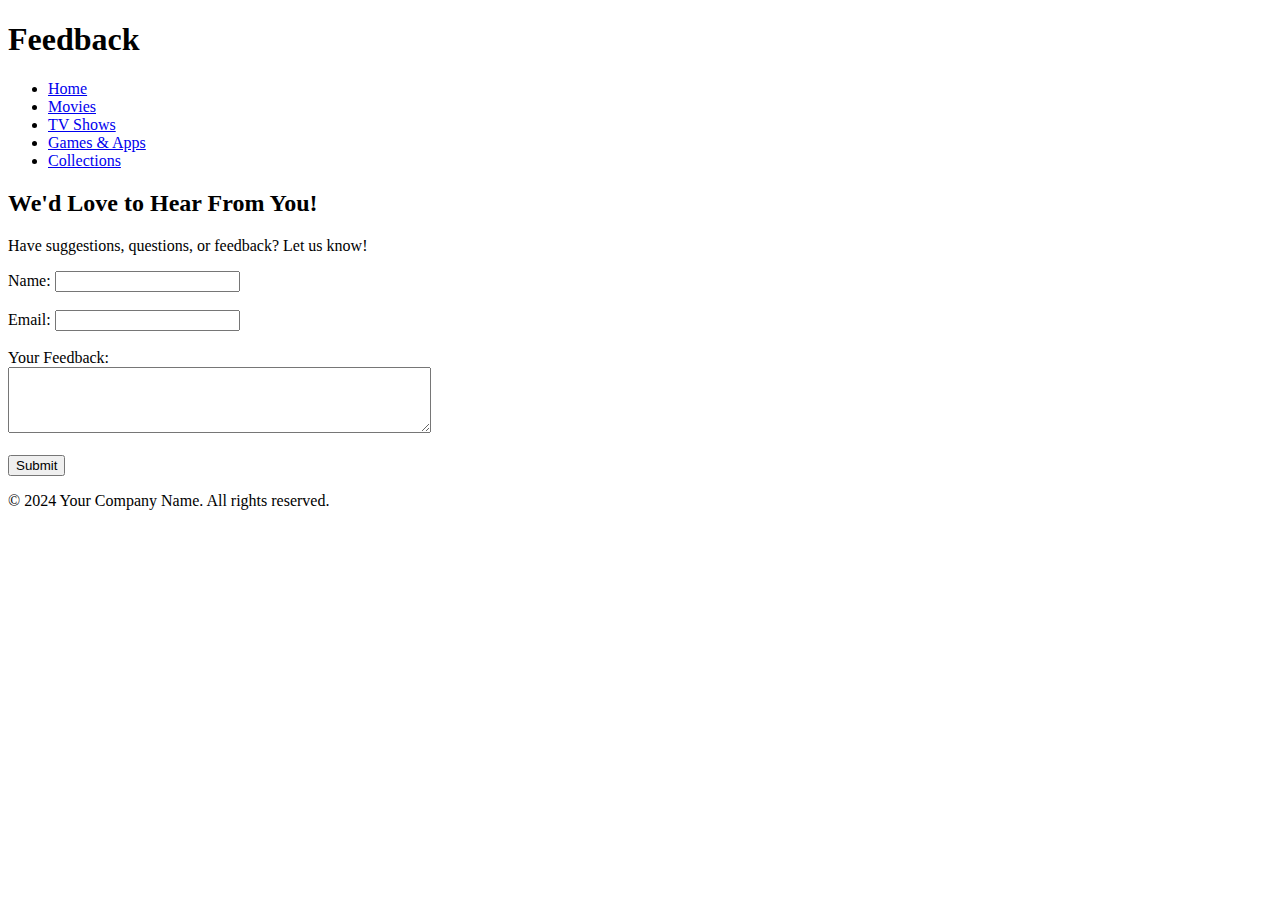
==== feedback.html @ c7b811f3 "Create feedback.html" ====
<!DOCTYPE html>
<html lang="en">
<head>
  <meta charset="UTF-8">
  <meta name="viewport" content="width=device-width, initial-scale=1.0">
  <title>Feedback</title>
  <!-- You can add any inline styles here if needed -->
</head>
<body>

  <!-- Feedback Page -->
  <div class="page" id="feedback">
    <header>
      <h1>Feedback</h1>
    </header>
    <nav>
      <ul>
        <li><a href="index.html">Home</a></li>
        <li><a href="movies.html">Movies</a></li>
        <li><a href="tv_shows.html">TV Shows</a></li>
        <li><a href="games_apps.html">Games & Apps</a></li>
        <li><a href="collections.html">Collections</a></li>
      </ul>
    </nav>
    <section>
      <h2>We'd Love to Hear From You!</h2>
      <p>Have suggestions, questions, or feedback? Let us know!</p>
      <form action="submit_feedback.php" method="post">
        <label for="name">Name:</label>
        <input type="text" id="name" name="name" required><br><br>
        <label for="email">Email:</label>
        <input type="email" id="email" name="email" required><br><br>
        <label for="feedback">Your Feedback:</label><br>
        <textarea id="feedback" name="feedback" rows="4" cols="50" required></textarea><br><br>
        <input type="submit" value="Submit">
      </form>
    </section>
    <footer>
      <p>&copy; 2024 Your Company Name. All rights reserved.</p>
    </footer>
  </div>

</body>
</html>
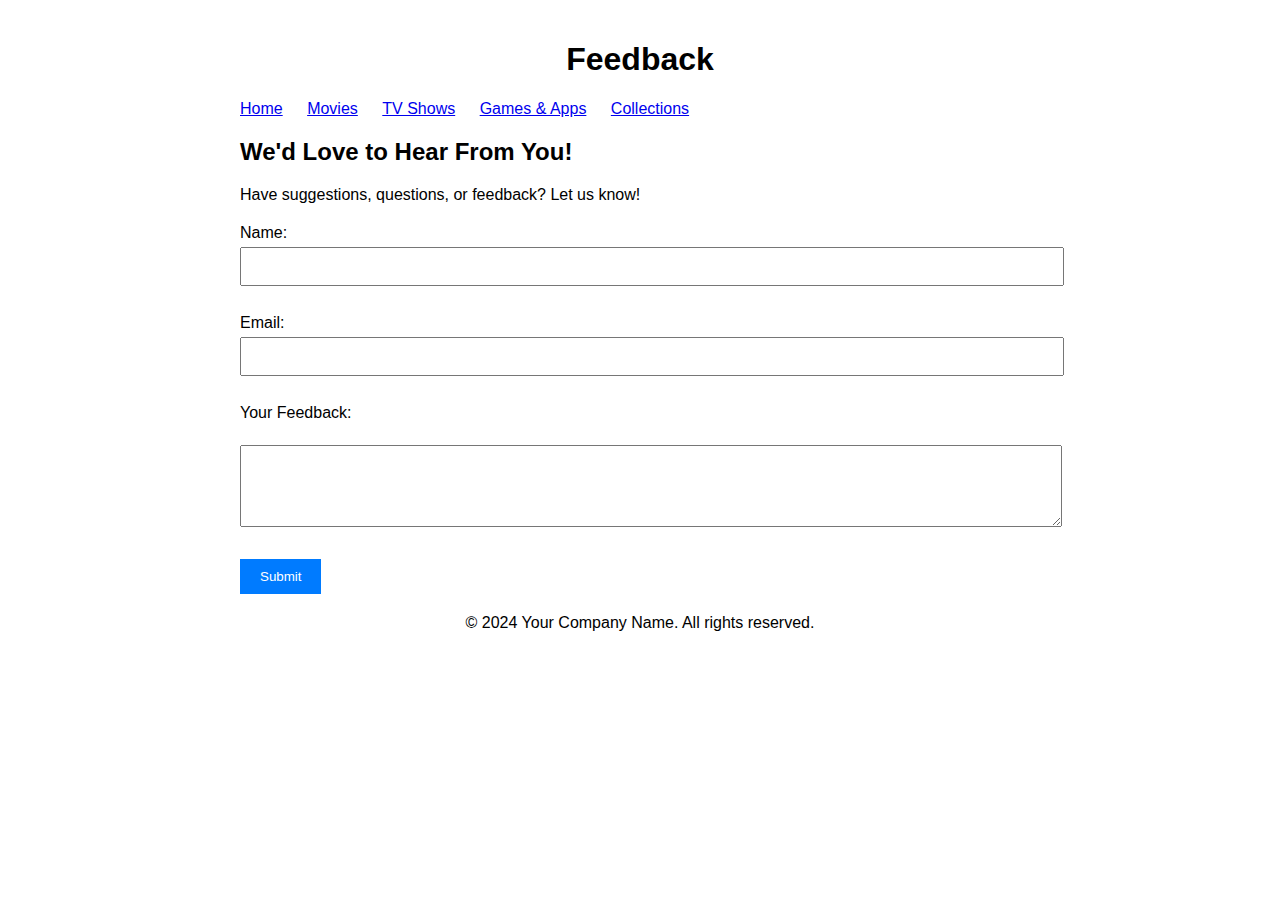
==== commit b5615ba8: "Update feedback.html" ====
--- a/feedback.html
+++ b/feedback.html
@@ -4,7 +4,8 @@
   <meta charset="UTF-8">
   <meta name="viewport" content="width=device-width, initial-scale=1.0">
   <title>Feedback</title>
-  <!-- You can add any inline styles here if needed -->
+  <!-- Link to the external style sheet -->
+  <link href="style.css" rel="stylesheet">
 </head>
 <body>
 
--- a/style.css
+++ b/style.css
@@ -0,0 +1,61 @@
+body {
+    font-family: Arial, sans-serif;
+    margin: 0;
+    padding: 0;
+}
+
+.page {
+    max-width: 800px;
+    margin: 0 auto;
+    padding: 20px;
+}
+
+header {
+    text-align: center;
+    margin-bottom: 20px;
+}
+
+nav ul {
+    list-style-type: none;
+    padding: 0;
+    margin: 0;
+}
+
+nav ul li {
+    display: inline;
+    margin-right: 20px;
+}
+
+section {
+    margin-bottom: 20px;
+}
+
+form {
+    margin-top: 20px;
+}
+
+label {
+    display: block;
+    margin-bottom: 5px;
+}
+
+input[type="text"],
+input[type="email"],
+textarea {
+    width: 100%;
+    padding: 10px;
+    margin-bottom: 10px;
+}
+
+input[type="submit"] {
+    background-color: #007bff;
+    color: #fff;
+    padding: 10px 20px;
+    border: none;
+    cursor: pointer;
+}
+
+footer {
+    text-align: center;
+    margin-top: 20px;
+}
